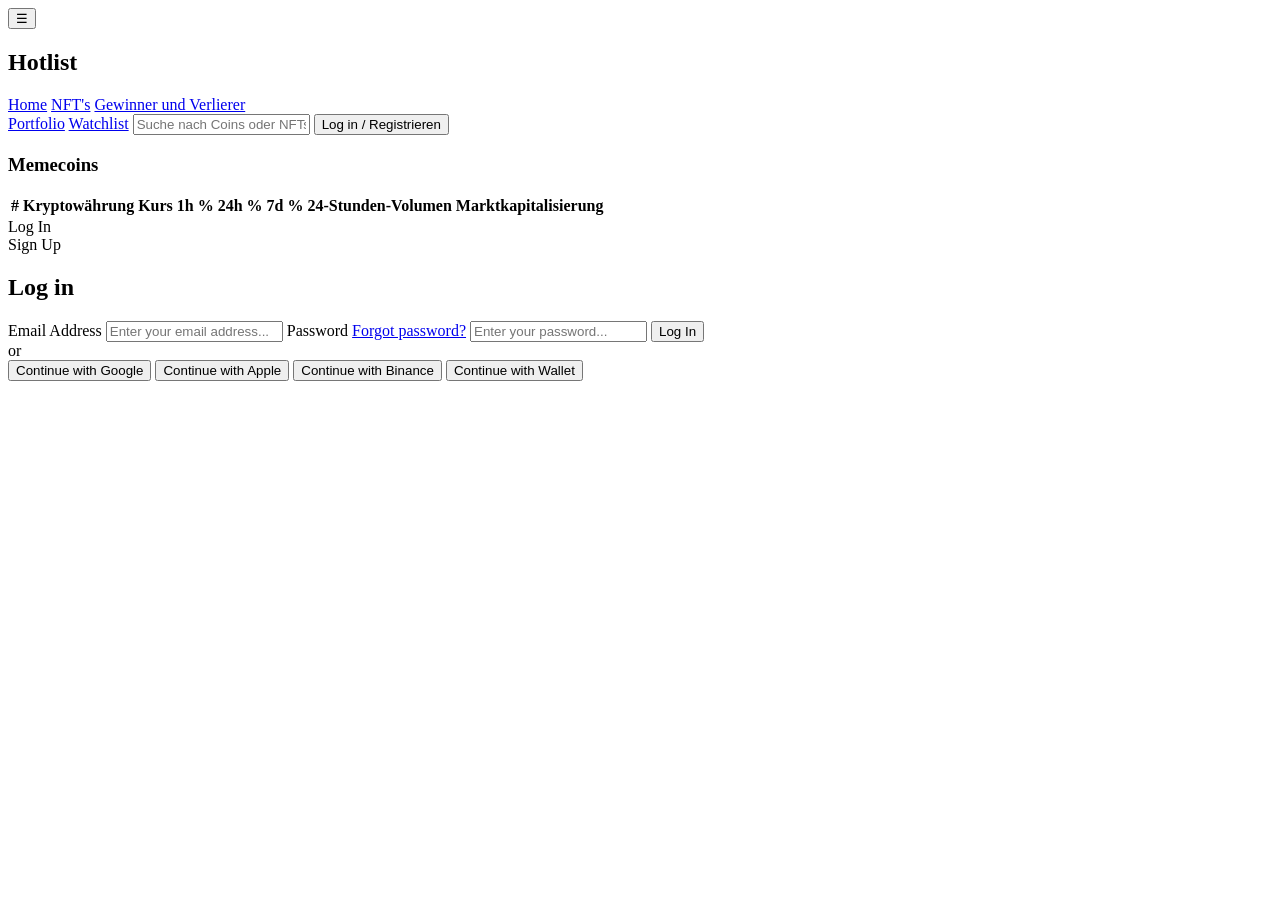
==== index.html @ 2238056e "Update index.html" ====
<!DOCTYPE html>
<html lang="de">
<head>
    <meta charset="UTF-8">
    <meta name="viewport" content="width=device-width, initial-scale=1.0">
    <title>Memecoins Hotlist</title>
    <link rel="stylesheet" href="public/style.css">
</head>
<body>
    <button class="menu-toggle" onclick="toggleMenu()">☰</button>

    <header>
        <div id="hotlist">
            <h2>Hotlist</h2>
            <div id="top-list-wrapper">
                <ul id="top-list">
                </ul>
            </div>
        </div>
    </header>

    <nav>
        <div class="nav-left">
            <a href="...index.html">Home</a>
            <a href="./pages/nft.html">NFT's</a>
            <a href="./pages/gainers-losers.html">Gewinner und Verlierer</a>
        </div>
        <div class="nav-right">
            <a href="./pages/portfolio.html">Portfolio</a>
            <a href="./pages/watchlist.html">Watchlist</a>
            <input type="text" placeholder="Suche nach Coins oder NFTs" id="search-bar">
            <button id="login-button" onclick="showLoginModal()">Log in / Registrieren</button>
        </div>
    </nav>

    <main>
        <section id="top-memecoins">
            <h3>Memecoins</h3>
            <div id="memecoins-container">
                <table id="memecoins-table">
                    <thead>
                        <tr>
                            <th>#</th>
                            <th>Kryptowährung</th>
                            <th>Kurs</th>
                            <th>1h %</th>
                            <th>24h %</th>
                            <th>7d %</th>
                            <th>24-Stunden-Volumen</th>
                            <th>Marktkapitalisierung</th>
                        </tr>
                    </thead>
                    <tbody id="memecoins-list">
                    </tbody>
                </table>
            </div>
        </section>

        <div id="pagination"></div>

        <div id="modal-background" class="modal-background" onclick="closeModal()"></div>
        <div id="login-signup-modal" class="modal">
            <div class="tab-container">
                <div id="tab-login" class="tab active" onclick="showLoginTab()">Log In</div>
                <div id="tab-signup" class="tab" onclick="showSignupTab()">Sign Up</div>
            </div>
            <div id="login-form" class="form-section">
                <h2>Log in</h2>
                <form>
                    <label>Email Address</label>
                    <input type="email" placeholder="Enter your email address..." required>
                    <label>Password</label>
                    <a href="#" class="forgot-password">Forgot password?</a>
                    <input type="password" placeholder="Enter your password..." required>
                    <button type="submit" class="btn-primary">Log In</button>
                </form>
                <div class="or-divider">or</div>
                <button class="btn-social">Continue with Google</button>
                <button class="btn-social">Continue with Apple</button>
                <button class="btn-social">Continue with Binance</button>
                <button class="btn-social">Continue with Wallet</button>
            </div>
            <div id="signup-form" class="form-section" style="display: none;">
                <h2>Sign Up</h2>
                <form>
                    <label>Email Address</label>
                    <input type="email" placeholder="Enter your email address..." required>
                    <label>Password</label>
                    <input type="password" placeholder="Enter your password..." required>
                    <label class="checkbox">
                        <input type="checkbox">
                        Bitte halten Sie mich per E-Mail über die neuesten Krypto-News, Forschungsergebnisse, Belohnungsprogramme, Event-Updates, Coin-Listings und mehr auf dem Laufenden.
                    </label>
                    <button type="submit" class="btn-primary">Create an account</button>
                </form>
                <div class="or-divider">or</div>
                <button class="btn-social">Continue with Google</button>
                <button class="btn-social">Continue with Apple</button>
                <button class="btn-social">Continue with Binance</button>
                <button class="btn-social">Continue with Wallet</button>
                <p>By proceeding, you agree to the Website’s Terms of Use & Privacy Policy.</p>
            </div>
        </div>
    </main>

    <script src="./scripts/main.js"></script>
    <script src="./scripts/hotlist.js"></script>
    <script>
        function toggleMenu() {
            document.querySelector('.nav-right').classList.toggle('active');
        }
        function showLoginTab() {
            document.getElementById('login-form').style.display = 'block';
            document.getElementById('signup-form').style.display = 'none';
            document.getElementById('tab-login').classList.add('active');
            document.getElementById('tab-signup').classList.remove('active');
        }
        function showSignupTab() {
            document.getElementById('signup-form').style.display = 'block';
            document.getElementById('login-form').style.display = 'none';
            document.getElementById('tab-signup').classList.add('active');
            document.getElementById('tab-login').classList.remove('active');
        }
        function showLoginModal() {
            showLoginTab();
            document.getElementById('login-signup-modal').style.display = 'block';
            document.getElementById('modal-background').style.display = 'block';
        }
        function closeModal() {
            document.getElementById('login-signup-modal').style.display = 'none';
            document.getElementById('modal-background').style.display = 'none';
        }
    </script>
</body>
</html>
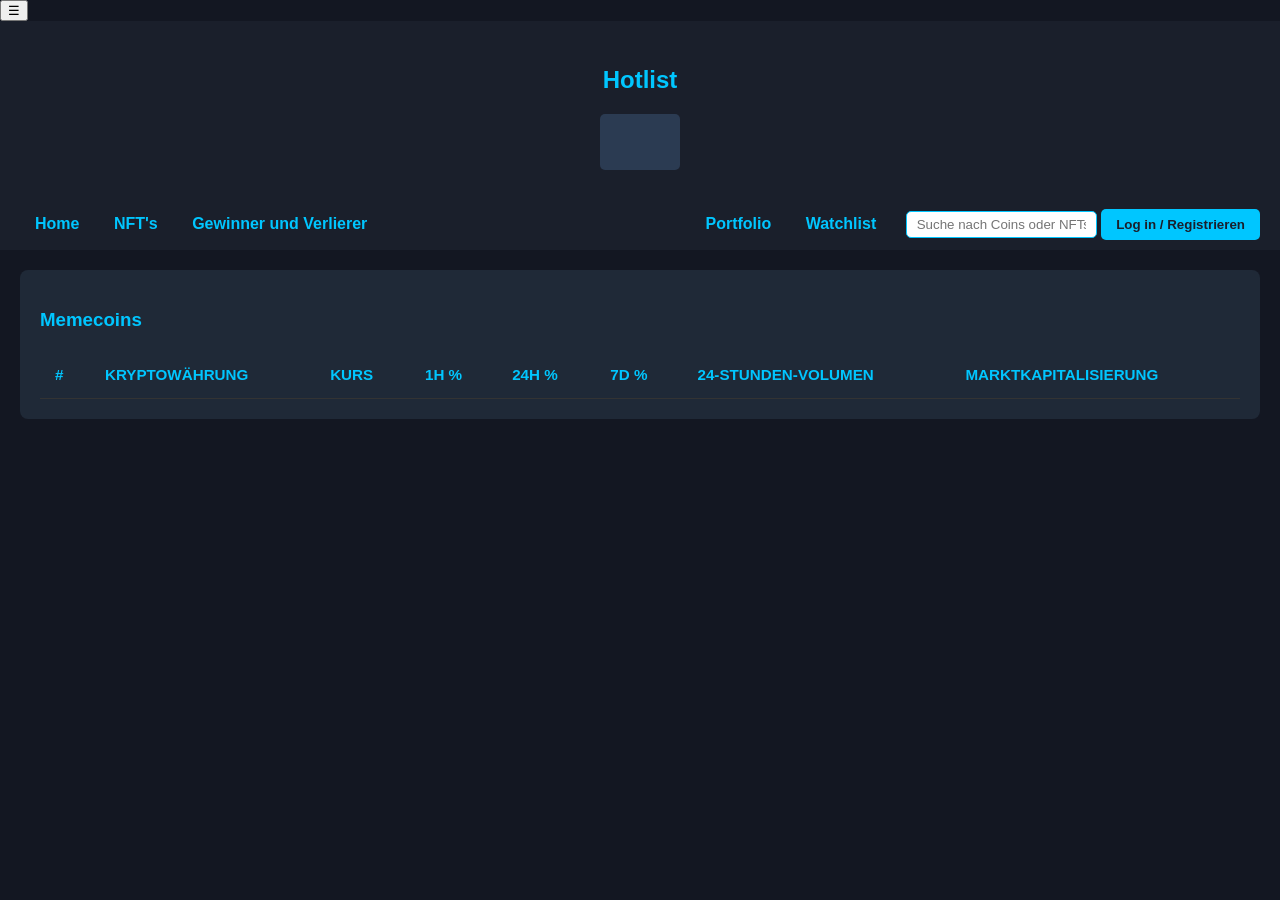
==== commit f71ba86e: "Update index.html" ====
--- a/index.html
+++ b/index.html
@@ -4,7 +4,7 @@
     <meta charset="UTF-8">
     <meta name="viewport" content="width=device-width, initial-scale=1.0">
     <title>Memecoins Hotlist</title>
-    <link rel="stylesheet" href="public/style.css">
+    <link rel="stylesheet" href="public/styles/style.css">
 </head>
 <body>
     <button class="menu-toggle" onclick="toggleMenu()">☰</button>
@@ -22,12 +22,12 @@
     <nav>
         <div class="nav-left">
             <a href="...index.html">Home</a>
-            <a href="./pages/nft.html">NFT's</a>
-            <a href="./pages/gainers-losers.html">Gewinner und Verlierer</a>
+            <a href="public/pages/nft.html">NFT's</a>
+            <a href="public/pages/gainers-losers.html">Gewinner und Verlierer</a>
         </div>
         <div class="nav-right">
-            <a href="./pages/portfolio.html">Portfolio</a>
-            <a href="./pages/watchlist.html">Watchlist</a>
+            <a href="public/pages/portfolio.html">Portfolio</a>
+            <a href="public/pages/watchlist.html">Watchlist</a>
             <input type="text" placeholder="Suche nach Coins oder NFTs" id="search-bar">
             <button id="login-button" onclick="showLoginModal()">Log in / Registrieren</button>
         </div>
@@ -103,8 +103,8 @@
         </div>
     </main>
 
-    <script src="./scripts/main.js"></script>
-    <script src="./scripts/hotlist.js"></script>
+    <script src="public/scripts/main.js"></script>
+    <script src="public/scripts/hotlist.js"></script>
     <script>
         function toggleMenu() {
             document.querySelector('.nav-right').classList.toggle('active');
--- a/public/styles/style.css
+++ b/public/styles/style.css
@@ -0,0 +1,342 @@
+/* Grundlayout */
+body {
+    font-family: Arial, sans-serif;
+    margin: 0;
+    padding: 0;
+    background-color: #131722;
+    color: #ffffff;
+}
+
+/* Header und Hotlist */
+header, #hotlist {
+    background-color: #1a1f2b;
+    color: #ffffff;
+    text-align: center;
+    padding: 15px;
+}
+
+#hotlist {
+    padding: 10px 0;
+}
+
+#top-list-wrapper {
+    display: inline-block;
+    background-color: #2b3b52;
+    padding: 10px 20px;
+    border-radius: 5px;
+    overflow: hidden;
+    white-space: nowrap;
+}
+
+#top-list {
+    display: inline-flex;
+    gap: 20px;
+    animation: scroll 60s linear infinite; /* Anpassung der Geschwindigkeit */
+}
+
+.coin-item {
+    display: flex;
+    align-items: center;
+    background-color: #2b3b52;
+    color: #ffffff;
+    padding: 5px 10px;
+    border-radius: 4px;
+}
+
+.coin-gain { color: #00ff00; margin-left: 5px; }
+.coin-loss { color: #ff0000; margin-left: 5px; }
+
+/* Laufband-Animation */
+@keyframes scroll {
+    0% { transform: translateX(100%); }
+    100% { transform: translateX(-100%); }
+}
+
+#top-list {
+    display: inline-flex;
+    gap: 20px;
+    animation: scroll 30s linear infinite; /* Dauer der Animation */
+}
+
+
+/* Navigationsleiste */
+nav {
+    display: flex;
+    justify-content: space-between;
+    align-items: center;
+    background-color: #1a1f2b;
+    padding: 10px 20px;
+}
+
+.nav-left a, .nav-right a, nav a {
+    color: #00c6ff;
+    margin: 0 15px;
+    text-decoration: none;
+    font-weight: bold;
+}
+
+.nav-left a:hover, .nav-right a:hover, nav a:hover { color: #ffffff; }
+
+#login-button, .cta-button, .buy-button {
+    background-color: #00c6ff;
+    color: #1a1f2b;
+    padding: 8px 15px;
+    border: none;
+    border-radius: 5px;
+    font-weight: bold;
+    cursor: pointer;
+    transition: background 0.3s;
+}
+
+#login-button:hover, .cta-button:hover, .buy-button:hover { background-color: #00a4d6; }
+
+#search-bar {
+    padding: 5px 10px;
+    border-radius: 5px;
+    border: 1px solid #00c6ff;
+    margin-left: 10px;
+}
+
+/* Mobile-Anpassungen */
+@media (max-width: 768px) {
+    nav { flex-direction: column; align-items: flex-start; }
+    .nav-right { display: flex; flex-direction: column; }
+    #search-bar { margin: 10px 0; }
+}
+
+/* Hauptinhalt der Homepage */
+main {
+    padding: 20px;
+    color: #ffffff;
+}
+
+#intro, #top-memecoins, #nft-preview, #trending-news {
+    margin-bottom: 30px;
+    padding: 20px;
+    background-color: #1f2937;
+    border-radius: 8px;
+}
+
+h2, h3 { color: #00c6ff; }
+
+/* Paginierung */
+#pagination-controls {
+    display: flex;
+    justify-content: center;
+    align-items: center;
+    margin-top: 20px;
+}
+
+#pagination-controls button {
+    background-color: #00c6ff;
+    color: #1a1f2b;
+    padding: 8px 15px;
+    margin: 0 10px;
+    border: none;
+    border-radius: 5px;
+    font-weight: bold;
+    cursor: pointer;
+    transition: background 0.3s;
+}
+
+#pagination-controls button:disabled { background-color: #888; cursor: not-allowed; }
+#pagination-controls span { color: #ffffff; font-weight: bold; }
+
+/* Tabelle für Memecoins */
+#memecoins-table, .styled-table {
+    width: 100%;
+    border-collapse: collapse;
+    color: #ffffff;
+    margin-top: 20px;
+}
+
+#memecoins-table th, #memecoins-table td, .styled-table th, .styled-table td {
+    padding: 15px;
+    border-bottom: 1px solid #333;
+    text-align: left;
+    font-size: 0.95em;
+}
+
+#memecoins-table th, .styled-table th {
+    background-color: #1f2937;
+    color: #00c6ff;
+    font-weight: bold;
+    text-transform: uppercase;
+}
+
+#memecoins-table tr, .styled-table tr { transition: background-color 0.2s; }
+#memecoins-table tr:hover, .styled-table tr:hover { background-color: #2b3b52; }
+
+.coin-symbol { font-size: 0.85em; color: #888; display: block; }
+.chart-icon { width: 24px; height: 24px; vertical-align: middle; margin-left: 10px; }
+
+.styled-table .coin-gain, .styled-table .coin-loss {
+    font-weight: bold;
+}
+.styled-table .coin-gain { color: #00ff00; }
+.styled-table .coin-loss { color: #ff0000; }
+
+/* Favoriten-Stern für die Watchlist */
+.favorite-star {
+    font-size: 1.2em;
+    color: #ccc;
+    cursor: pointer;
+    margin-left: 5px;
+}
+.favorite-star:hover {
+    color: gold;
+}
+.favorite-star.active {
+    color: gold;
+}
+/* NFT-Galerie */
+#nft-gallery, .nft-card {
+    padding: 20px;
+    background-color: #1f2937;
+    border-radius: 8px;
+}
+
+.nft-card {
+    text-align: center;
+    color: #ffffff;
+    transition: transform 0.2s;
+}
+
+.nft-card:hover { transform: scale(1.05); }
+.nft-card img {
+    max-width: 100%;
+    border-radius: 8px;
+    margin-bottom: 10px;
+}
+
+.nft-card h4 { font-size: 1.1em; margin: 10px 0 5px; }
+.nft-card p { font-size: 0.9em; color: #b0bec5; }
+
+/* Modal Styling */
+.modal-background, .modal {
+    display: none;
+    position: fixed;
+    top: 50%;
+    left: 50%;
+    transform: translate(-50%, -50%);
+    background: #1f2937;
+    color: white;
+    padding: 30px 30px;
+    border-radius: 12px;
+    width: 100%;
+    max-width: 450px;
+    z-index: 2;
+    text-align: center;
+    box-shadow: 0 4px 12px rgba(0, 0, 0, 0.5);
+}
+
+.modal-background { top: 0; left: 0; right: 0; bottom: 0; background: rgba(0, 0, 0, 0.7); z-index: 1; }
+
+/* Formularfeld und Button */
+.modal input[type="email"], .modal input[type="password"], .modal input[type="text"] {
+    width: calc(100% - 20px);
+    padding: 12px 10px;
+    margin: 10px 0;
+    border: 1px solid #2b3b52;
+    border-radius: 6px;
+    background: #2b3b52;
+    color: white;
+    font-size: 0.9em;
+}
+
+/* Tab Container */
+.modal .tab-container {
+    display: flex;
+    justify-content: space-around;
+    margin-bottom: 20px;
+    border-bottom: 1px solid #2b3b52;
+}
+
+.modal .tab {
+    flex: 1;
+    padding: 10px 0;
+    cursor: pointer;
+    font-weight: bold;
+    color: #b0bec5;
+    text-align: center;
+    transition: color 0.3s, border-color 0.3s;
+}
+
+.modal .tab.active { color: white; border-bottom: 2px solid #00c6ff; }
+
+/* Social Button Styling */
+.modal .btn-social {
+    display: block;
+    width: 100%;
+    max-width: 80%;
+    margin: 10px auto;
+    background: #2b3b52;
+    color: #ffffff;
+    padding: 12px;
+    border: 1px solid #4a4a4a;
+    border-radius: 6px;
+    cursor: pointer;
+    transition: background 0.3s;
+    text-align: center;
+    font-weight: bold;
+}
+
+.modal .btn-social:hover { background: #3e4a6e; }
+
+/* Divider Styling */
+.modal .or-divider {
+    display: flex;
+    align-items: center;
+    text-align: center;
+    margin: 20px 0;
+    color: #b0bec5;
+}
+
+.modal .or-divider:before, .modal .or-divider:after {
+    content: "";
+    flex: 1;
+    border-bottom: 1px solid #4a4a4a;
+}
+
+.modal .or-divider:before { margin-right: 0.5em; }
+.modal .or-divider:after { margin-left: 0.5em; }
+
+.modal p { font-size: 0.85em; color: #b0bec5; margin-top: 20px; line-height: 1.5; }
+
+/* Checkbox Styling */
+.modal .checkbox {
+    display: flex;
+    align-items: flex-start;
+    font-size: 0.9em;
+    color: #b0bec5;
+    margin-top: 15px;
+    text-align: left;
+}
+
+.modal .checkbox input { margin-right: 10px; transform: scale(1.2); }
+
+/* Chart- und Handelsbereich */
+#chart-section, #trade-section {
+    margin: 20px 0;
+    padding: 20px;
+    background-color: #1f2937;
+    border-radius: 8px;
+}
+
+#tradingview-chart { height: 100%; }
+
+#trade-table {
+    width: 100%;
+    border-collapse: collapse;
+    color: #ffffff;
+    margin-top: 20px;
+}
+
+#trade-table th, #trade-table td {
+    padding: 10px;
+    border-bottom: 1px solid #333;
+    text-align: left;
+}
+
+.trade-buy { color: #00c6ff; font-weight: bold; } /* Blau für Käufe */
+.trade-sell { color: #ff4d4d; font-weight: bold; } /* Rot für Verkäufe */
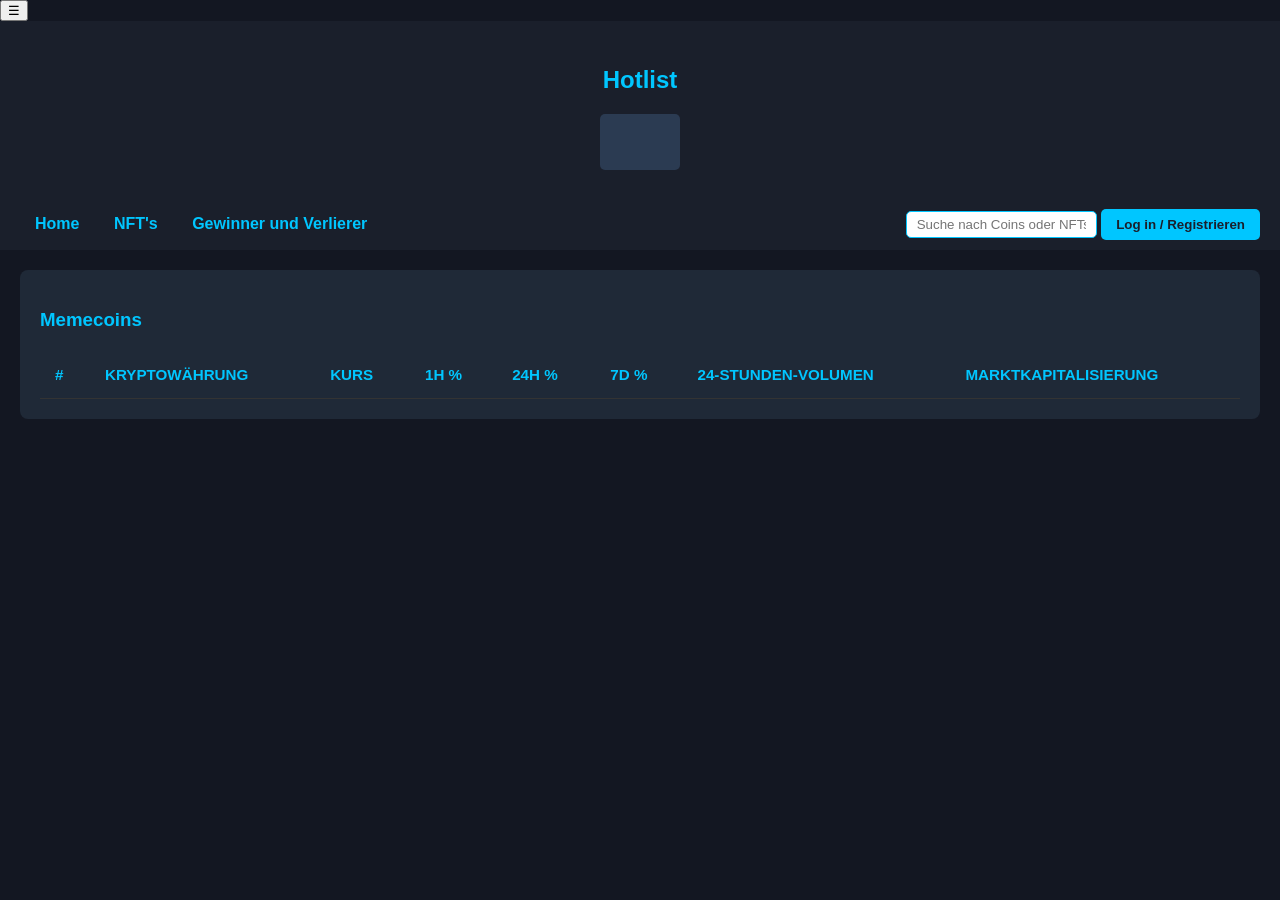
==== commit 05fac361: "Update index.html" ====
--- a/index.html
+++ b/index.html
@@ -5,6 +5,11 @@
     <meta name="viewport" content="width=device-width, initial-scale=1.0">
     <title>Memecoins Hotlist</title>
     <link rel="stylesheet" href="public/styles/style.css">
+    <style>
+        /* Zusätzliche einfache Styling-Optionen */
+        #portfolio, #watchlist { display: none; }
+        .hidden { display: none; }
+    </style>
 </head>
 <body>
     <button class="menu-toggle" onclick="toggleMenu()">☰</button>
@@ -21,15 +26,16 @@
 
     <nav>
         <div class="nav-left">
-            <a href="...index.html">Home</a>
+            <a href="index.html">Home</a>
             <a href="public/pages/nft.html">NFT's</a>
             <a href="public/pages/gainers-losers.html">Gewinner und Verlierer</a>
         </div>
         <div class="nav-right">
-            <a href="public/pages/portfolio.html">Portfolio</a>
-            <a href="public/pages/watchlist.html">Watchlist</a>
+            <a href="public/pages/portfolio.html" id="portfolio">Portfolio</a>
+            <a href="public/pages/watchlist.html" id="watchlist">Watchlist</a>
             <input type="text" placeholder="Suche nach Coins oder NFTs" id="search-bar">
             <button id="login-button" onclick="showLoginModal()">Log in / Registrieren</button>
+            <button id="logout-button" class="hidden" onclick="logout()">Abmelden</button>
         </div>
     </nav>
 
@@ -66,39 +72,23 @@
             </div>
             <div id="login-form" class="form-section">
                 <h2>Log in</h2>
-                <form>
-                    <label>Email Address</label>
-                    <input type="email" placeholder="Enter your email address..." required>
-                    <label>Password</label>
-                    <a href="#" class="forgot-password">Forgot password?</a>
-                    <input type="password" placeholder="Enter your password..." required>
+                <form onsubmit="login(); return false;">
+                    <label>Nutzername</label>
+                    <input type="text" id="login-username" placeholder="Nutzername" required>
+                    <label>Passwort</label>
+                    <input type="password" id="login-password" placeholder="Passwort" required>
                     <button type="submit" class="btn-primary">Log In</button>
                 </form>
-                <div class="or-divider">or</div>
-                <button class="btn-social">Continue with Google</button>
-                <button class="btn-social">Continue with Apple</button>
-                <button class="btn-social">Continue with Binance</button>
-                <button class="btn-social">Continue with Wallet</button>
             </div>
             <div id="signup-form" class="form-section" style="display: none;">
                 <h2>Sign Up</h2>
-                <form>
-                    <label>Email Address</label>
-                    <input type="email" placeholder="Enter your email address..." required>
-                    <label>Password</label>
-                    <input type="password" placeholder="Enter your password..." required>
-                    <label class="checkbox">
-                        <input type="checkbox">
-                        Bitte halten Sie mich per E-Mail über die neuesten Krypto-News, Forschungsergebnisse, Belohnungsprogramme, Event-Updates, Coin-Listings und mehr auf dem Laufenden.
-                    </label>
-                    <button type="submit" class="btn-primary">Create an account</button>
+                <form onsubmit="register(); return false;">
+                    <label>Nutzername</label>
+                    <input type="text" id="username" placeholder="Nutzername" required>
+                    <label>Passwort</label>
+                    <input type="password" id="password" placeholder="Passwort" required>
+                    <button type="submit" class="btn-primary">Registrieren</button>
                 </form>
-                <div class="or-divider">or</div>
-                <button class="btn-social">Continue with Google</button>
-                <button class="btn-social">Continue with Apple</button>
-                <button class="btn-social">Continue with Binance</button>
-                <button class="btn-social">Continue with Wallet</button>
-                <p>By proceeding, you agree to the Website’s Terms of Use & Privacy Policy.</p>
             </div>
         </div>
     </main>
@@ -106,26 +96,89 @@
     <script src="public/scripts/main.js"></script>
     <script src="public/scripts/hotlist.js"></script>
     <script>
+        document.addEventListener("DOMContentLoaded", function() {
+            const isAuthenticated = localStorage.getItem("isAuthenticated") === "true";
+            updateUI(isAuthenticated);
+        });
+
+        function register() {
+            const username = document.getElementById("username").value;
+            const password = document.getElementById("password").value;
+
+            if (!validatePassword(password)) {
+                alert("Das Passwort muss mindestens einen Großbuchstaben und zwei Zahlen enthalten.");
+                return;
+            }
+
+            if (localStorage.getItem(username)) {
+                alert("Dieser Nutzername ist bereits vergeben.");
+                return;
+            }
+
+            localStorage.setItem(username, password);
+            alert("Registrierung erfolgreich!");
+            showLoginTab();
+        }
+
+        function validatePassword(password) {
+            const hasUpperCase = /[A-Z]/.test(password);
+            const hasTwoNumbers = /[0-9].*[0-9]/.test(password);
+            return hasUpperCase && hasTwoNumbers;
+        }
+
+        function login() {
+            const username = document.getElementById("login-username").value;
+            const password = document.getElementById("login-password").value;
+
+            const storedPassword = localStorage.getItem(username);
+            if (storedPassword && storedPassword === password) {
+                localStorage.setItem("isAuthenticated", "true");
+                alert("Anmeldung erfolgreich!");
+                updateUI(true);
+                closeModal();
+            } else {
+                alert("Falscher Benutzername oder Passwort.");
+            }
+        }
+
+        function logout() {
+            localStorage.removeItem("isAuthenticated");
+            updateUI(false);
+        }
+
+        function updateUI(isAuthenticated) {
+            document.getElementById("login-button").classList.toggle("hidden", isAuthenticated);
+            document.getElementById("logout-button").classList.toggle("hidden", !isAuthenticated);
+            document.getElementById("portfolio").classList.toggle("hidden", !isAuthenticated);
+            document.getElementById("watchlist").classList.toggle("hidden", !isAuthenticated);
+            document.getElementById("login-form").reset();
+            document.getElementById("signup-form").reset();
+        }
+
         function toggleMenu() {
             document.querySelector('.nav-right').classList.toggle('active');
         }
+
         function showLoginTab() {
             document.getElementById('login-form').style.display = 'block';
             document.getElementById('signup-form').style.display = 'none';
             document.getElementById('tab-login').classList.add('active');
             document.getElementById('tab-signup').classList.remove('active');
         }
+
         function showSignupTab() {
             document.getElementById('signup-form').style.display = 'block';
             document.getElementById('login-form').style.display = 'none';
             document.getElementById('tab-signup').classList.add('active');
             document.getElementById('tab-login').classList.remove('active');
         }
+
         function showLoginModal() {
             showLoginTab();
             document.getElementById('login-signup-modal').style.display = 'block';
             document.getElementById('modal-background').style.display = 'block';
         }
+
         function closeModal() {
             document.getElementById('login-signup-modal').style.display = 'none';
             document.getElementById('modal-background').style.display = 'none';
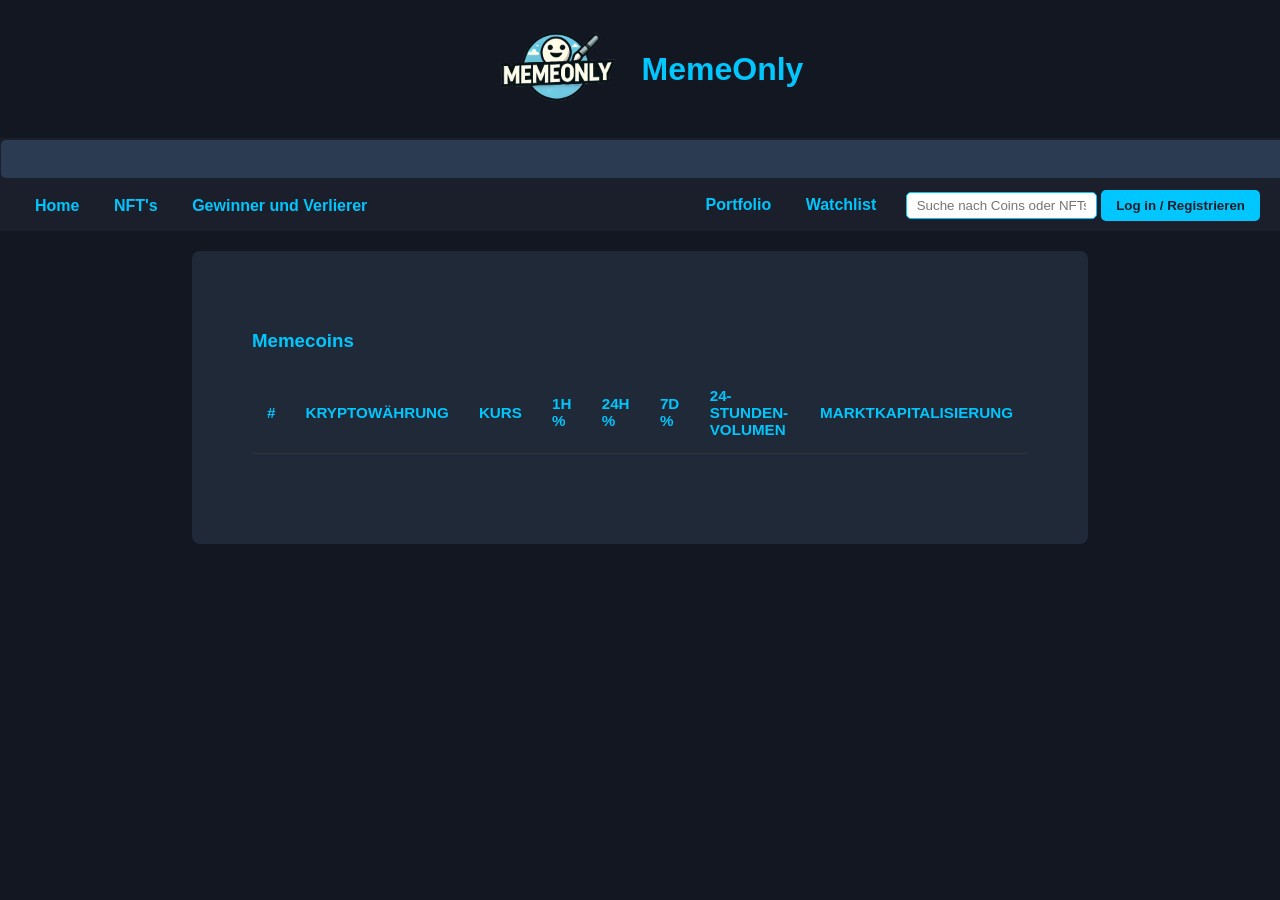
==== commit bff50fc9: "Add files via upload" ====
--- a/index.html
+++ b/index.html
@@ -4,19 +4,50 @@
     <meta charset="UTF-8">
     <meta name="viewport" content="width=device-width, initial-scale=1.0">
     <title>Memecoins Hotlist</title>
-    <link rel="stylesheet" href="public/styles/style.css">
+    <link rel="stylesheet" href="styles/style.css">
     <style>
-        /* Zusätzliche einfache Styling-Optionen */
-        #portfolio, #watchlist { display: none; }
         .hidden { display: none; }
+        .header-layout {
+            display: flex;
+            max-width: 100%;
+            margin: 0 auto;
+            padding-top: 20px;
+            align-items: center;
+            justify-content: center;
+        }
+        .left-gap, .right-gap { width: 15%; }
+        .logo-container {
+            width: 70%;
+            display: flex;
+            align-items: center;
+            justify-content: center;
+            text-align: center;
+            gap: 15px;
+        }
+        #logo { width: 150px; height: auto; }
+        #site-name { font-size: 2em; font-weight: bold; color: #00c6ff; }
+        .table-layout {
+            display: flex;
+            max-width: 100%;
+            margin: 0 auto;
+            padding-top: 20px;
+        }
+        .main-table-container { width: 70%; }
     </style>
 </head>
 <body>
-    <button class="menu-toggle" onclick="toggleMenu()">☰</button>
+
+    <div class="header-layout">
+        <div class="left-gap"></div>
+        <div class="logo-container">
+            <img id="logo" src="assets/images/logo.png" alt="MemeOnly Logo"> 
+            <div id="site-name">MemeOnly</div>
+        </div>
+        <div class="right-gap"></div>
+    </div>
 
     <header>
         <div id="hotlist">
-            <h2>Hotlist</h2>
             <div id="top-list-wrapper">
                 <ul id="top-list">
                 </ul>
@@ -27,162 +58,190 @@
     <nav>
         <div class="nav-left">
             <a href="index.html">Home</a>
-            <a href="public/pages/nft.html">NFT's</a>
-            <a href="public/pages/gainers-losers.html">Gewinner und Verlierer</a>
+            <a href="pages/nft.html">NFT's</a>
+            <a href="pages/gainers-losers.html">Gewinner und Verlierer</a>
         </div>
         <div class="nav-right">
-            <a href="public/pages/portfolio.html" id="portfolio">Portfolio</a>
-            <a href="public/pages/watchlist.html" id="watchlist">Watchlist</a>
+            <a href="pages/portfolio.html" onclick="accessRestrictedPage('portfolio')">Portfolio</a>
+            <a href="#" onclick="accessRestrictedPage('watchlist')">Watchlist</a>
             <input type="text" placeholder="Suche nach Coins oder NFTs" id="search-bar">
             <button id="login-button" onclick="showLoginModal()">Log in / Registrieren</button>
             <button id="logout-button" class="hidden" onclick="logout()">Abmelden</button>
         </div>
     </nav>
 
-    <main>
-        <section id="top-memecoins">
-            <h3>Memecoins</h3>
-            <div id="memecoins-container">
-                <table id="memecoins-table">
-                    <thead>
-                        <tr>
-                            <th>#</th>
-                            <th>Kryptowährung</th>
-                            <th>Kurs</th>
-                            <th>1h %</th>
-                            <th>24h %</th>
-                            <th>7d %</th>
-                            <th>24-Stunden-Volumen</th>
-                            <th>Marktkapitalisierung</th>
-                        </tr>
-                    </thead>
-                    <tbody id="memecoins-list">
-                    </tbody>
-                </table>
-            </div>
-        </section>
-
-        <div id="pagination"></div>
-
-        <div id="modal-background" class="modal-background" onclick="closeModal()"></div>
-        <div id="login-signup-modal" class="modal">
-            <div class="tab-container">
-                <div id="tab-login" class="tab active" onclick="showLoginTab()">Log In</div>
-                <div id="tab-signup" class="tab" onclick="showSignupTab()">Sign Up</div>
-            </div>
-            <div id="login-form" class="form-section">
-                <h2>Log in</h2>
-                <form onsubmit="login(); return false;">
-                    <label>Nutzername</label>
-                    <input type="text" id="login-username" placeholder="Nutzername" required>
-                    <label>Passwort</label>
-                    <input type="password" id="login-password" placeholder="Passwort" required>
-                    <button type="submit" class="btn-primary">Log In</button>
-                </form>
-            </div>
-            <div id="signup-form" class="form-section" style="display: none;">
-                <h2>Sign Up</h2>
-                <form onsubmit="register(); return false;">
-                    <label>Nutzername</label>
-                    <input type="text" id="username" placeholder="Nutzername" required>
-                    <label>Passwort</label>
-                    <input type="password" id="password" placeholder="Passwort" required>
-                    <button type="submit" class="btn-primary">Registrieren</button>
-                </form>
-            </div>
-        </div>
-    </main>
-
-    <script src="public/scripts/main.js"></script>
-    <script src="public/scripts/hotlist.js"></script>
+    <div class="table-layout">
+        <div class="left-gap"></div>
+        <div class="main-table-container">
+            <main>
+                <section id="top-memecoins">
+                    <h3>Memecoins</h3>
+                    <div id="memecoins-container">
+                        <table id="memecoins-table">
+                            <thead>
+                                <tr>
+                                    <th onclick="sortTable(0)">#</th>
+                                    <th onclick="sortTable(1)">Kryptowährung</th>
+                                    <th onclick="sortTable(2)">Kurs</th>
+                                    <th onclick="sortTable(3)">1h %</th>
+                                    <th onclick="sortTable(4)">24h %</th>
+                                    <th onclick="sortTable(5)">7d %</th>
+                                    <th onclick="sortTable(6)">24-Stunden-Volumen</th>
+                                    <th onclick="sortTable(7)">Marktkapitalisierung</th>
+                                </tr>
+                            </thead>
+                            <tbody id="memecoins-list">
+                                <!-- Dynamische Inhalte der Tabelle -->
+                            </tbody>
+                        </table>
+                    </div>
+                </section>
+                <div id="pagination"></div>
+
+                <!-- Login/Signup Modal -->
+                <div id="modal-background" class="modal-background" onclick="closeModal()"></div>
+                <div id="login-signup-modal" class="modal">
+                    <div class="tab-container">
+                        <div id="tab-login" class="tab active" onclick="showLoginTab()">Log In</div>
+                        <div id="tab-signup" class="tab" onclick="showSignupTab()">Sign Up</div>
+                    </div>
+                    <div id="login-form" class="form-section">
+                        <h2>Log in</h2>
+                        <form onsubmit="login(); return false;">
+                            <label>Nutzername</label>
+                            <input type="text" id="login-username" placeholder="Nutzername" required>
+                            <label>Passwort</label>
+                            <input type="password" id="login-password" placeholder="Passwort" required>
+                            <button type="submit" class="btn-primary">Log In</button>
+                        </form>
+                    </div>
+                    <div id="signup-form" class="form-section" style="display: none;">
+                        <h2>Sign Up</h2>
+                        <form onsubmit="register(); return false;">
+                            <label>Nutzername</label>
+                            <input type="text" id="username" placeholder="Nutzername" required>
+                            <label>Passwort</label>
+                            <input type="password" id="password" placeholder="Passwort" required>
+                            <p style="font-size: 0.9em; color: red;">Hinweis: Wenn Sie Ihr Passwort vergessen, gibt es keine Möglichkeit, es wiederherzustellen.</p>
+                            <button type="submit" class="btn-primary">Registrieren</button>
+                        </form>
+                    </div>
+                </div>
+            </main>
+        </div>
+        <div class="right-gap"></div>
+    </div>
+
+    <!-- Suchfunktion für die Coins -->
     <script>
         document.addEventListener("DOMContentLoaded", function() {
-            const isAuthenticated = localStorage.getItem("isAuthenticated") === "true";
-            updateUI(isAuthenticated);
+            const searchBar = document.getElementById("search-bar");
+
+            searchBar.addEventListener("keyup", async function(event) {
+                const query = searchBar.value.trim().toLowerCase();
+                if (query.length > 2) {
+                    const searchResults = await searchCoins(query);
+                    displaySearchResults(searchResults);
+                } else {
+                    clearSearchResults();
+                }
+            });
+
+            async function searchCoins(query) {
+                const response = await fetch("https://api.coingecko.com/api/v3/coins/list");
+                const coins = await response.json();
+                return coins.filter(coin => coin.name.toLowerCase().includes(query) || coin.symbol.toLowerCase().includes(query));
+            }
+
+            function displaySearchResults(results) {
+                clearSearchResults();
+                const resultsContainer = document.createElement("div");
+                resultsContainer.id = "search-results";
+                resultsContainer.style.position = "absolute";
+                resultsContainer.style.backgroundColor = "#ffffff";
+                resultsContainer.style.color = "#000";
+                resultsContainer.style.border = "1px solid #ccc";
+                resultsContainer.style.width = "200px";
+                resultsContainer.style.zIndex = "1000";
+                resultsContainer.style.maxHeight = "200px";
+                resultsContainer.style.overflowY = "auto";
+
+                results.forEach(coin => {
+                    const resultItem = document.createElement("div");
+                    resultItem.textContent = `${coin.name} (${coin.symbol.toUpperCase()})`;
+                    resultItem.style.padding = "5px";
+                    resultItem.style.cursor = "pointer";
+
+                    resultItem.addEventListener("click", function() {
+                        window.location.href = `coin-detail.html?coinId=${coin.id}`;
+                    });
+
+                    resultsContainer.appendChild(resultItem);
+                });
+
+                searchBar.parentElement.appendChild(resultsContainer);
+            }
+
+            function clearSearchResults() {
+                const existingResults = document.getElementById("search-results");
+                if (existingResults) {
+                    existingResults.remove();
+                }
+            }
+
+            document.addEventListener("click", function(event) {
+                if (!searchBar.contains(event.target)) {
+                    clearSearchResults();
+                }
+            });
         });
 
-        function register() {
-            const username = document.getElementById("username").value;
-            const password = document.getElementById("password").value;
-
-            if (!validatePassword(password)) {
-                alert("Das Passwort muss mindestens einen Großbuchstaben und zwei Zahlen enthalten.");
+        let sortDirection = {}; 
+        let originalRows = []; 
+
+        document.addEventListener("DOMContentLoaded", function() {
+            const tableBody = document.getElementById("memecoins-list");
+            originalRows = Array.from(tableBody.rows);
+        });
+
+        function sortTable(columnIndex) {
+            const tableBody = document.getElementById("memecoins-list");
+            const rows = Array.from(tableBody.rows);
+
+            if (!sortDirection[columnIndex]) {
+                sortDirection[columnIndex] = "asc";
+            } else if (sortDirection[columnIndex] === "asc") {
+                sortDirection[columnIndex] = "desc";
+            } else {
+                resetTable();
+                sortDirection[columnIndex] = null;
                 return;
             }
 
-            if (localStorage.getItem(username)) {
-                alert("Dieser Nutzername ist bereits vergeben.");
-                return;
-            }
-
-            localStorage.setItem(username, password);
-            alert("Registrierung erfolgreich!");
-            showLoginTab();
-        }
-
-        function validatePassword(password) {
-            const hasUpperCase = /[A-Z]/.test(password);
-            const hasTwoNumbers = /[0-9].*[0-9]/.test(password);
-            return hasUpperCase && hasTwoNumbers;
-        }
-
-        function login() {
-            const username = document.getElementById("login-username").value;
-            const password = document.getElementById("login-password").value;
-
-            const storedPassword = localStorage.getItem(username);
-            if (storedPassword && storedPassword === password) {
-                localStorage.setItem("isAuthenticated", "true");
-                alert("Anmeldung erfolgreich!");
-                updateUI(true);
-                closeModal();
-            } else {
-                alert("Falscher Benutzername oder Passwort.");
-            }
-        }
-
-        function logout() {
-            localStorage.removeItem("isAuthenticated");
-            updateUI(false);
-        }
-
-        function updateUI(isAuthenticated) {
-            document.getElementById("login-button").classList.toggle("hidden", isAuthenticated);
-            document.getElementById("logout-button").classList.toggle("hidden", !isAuthenticated);
-            document.getElementById("portfolio").classList.toggle("hidden", !isAuthenticated);
-            document.getElementById("watchlist").classList.toggle("hidden", !isAuthenticated);
-            document.getElementById("login-form").reset();
-            document.getElementById("signup-form").reset();
-        }
-
-        function toggleMenu() {
-            document.querySelector('.nav-right').classList.toggle('active');
-        }
-
-        function showLoginTab() {
-            document.getElementById('login-form').style.display = 'block';
-            document.getElementById('signup-form').style.display = 'none';
-            document.getElementById('tab-login').classList.add('active');
-            document.getElementById('tab-signup').classList.remove('active');
-        }
-
-        function showSignupTab() {
-            document.getElementById('signup-form').style.display = 'block';
-            document.getElementById('login-form').style.display = 'none';
-            document.getElementById('tab-signup').classList.add('active');
-            document.getElementById('tab-login').classList.remove('active');
-        }
-
-        function showLoginModal() {
-            showLoginTab();
-            document.getElementById('login-signup-modal').style.display = 'block';
-            document.getElementById('modal-background').style.display = 'block';
-        }
-
-        function closeModal() {
-            document.getElementById('login-signup-modal').style.display = 'none';
-            document.getElementById('modal-background').style.display = 'none';
+            rows.sort((rowA, rowB) => {
+                const cellA = rowA.cells[columnIndex].innerText.trim();
+                const cellB = rowB.cells[columnIndex].innerText.trim();
+                const a = isNaN(cellA) ? cellA : parseFloat(cellA.replace(/[^0-9.-]+/g, ""));
+                const b = isNaN(cellB) ? cellB : parseFloat(cellB.replace(/[^0-9.-]+/g, ""));
+
+                if (sortDirection[columnIndex] === "asc") {
+                    return a > b ? 1 : -1;
+                } else {
+                    return a < b ? 1 : -1;
+                }
+            });
+
+            tableBody.innerHTML = "";
+            rows.forEach(row => tableBody.appendChild(row));
+        }
+
+        function resetTable() {
+            const tableBody = document.getElementById("memecoins-list");
+            tableBody.innerHTML = "";
+            originalRows.forEach(row => tableBody.appendChild(row));
         }
     </script>
+    <script src="scripts/main.js"></script>
+    <script src="scripts/hotlist.js"></script>
 </body>
 </html>
--- a/styles/style.css
+++ b/styles/style.css
@@ -0,0 +1,497 @@
+/* Grundlayout */
+body {
+    font-family: Arial, sans-serif;
+    margin: 0;
+    padding: 0;
+    background-color: #131722;
+    color: #ffffff;
+    display: flex;
+    flex-direction: column;
+}
+
+/* Header und Hotlist */
+header, #hotlist {
+    background-color: #1a1f2b;
+    color: #ffffff;
+    text-align: center;
+    padding: 1px;
+}
+
+#hotlist {
+    padding: 1px 0;
+}
+
+#top-list-wrapper {
+    width: 100%; /* Macht das Laufband bündig mit der Seite */
+    background-color: #2b3b52;
+    padding: 1px 3px;
+    border-radius: 5px;
+    overflow: hidden;
+    white-space: nowrap;
+}
+
+#top-list {
+    display: inline-flex;
+    gap: 20px;
+    animation: scroll 30s linear infinite;
+}
+
+/* Laufband-Animation */
+@keyframes scroll {
+    0% { transform: translateX(100%); }
+    100% { transform: translateX(-100%); }
+}
+
+.coin-item {
+    display: flex;
+    align-items: center;
+    background-color: #2b3b52;
+    color: #ffffff;
+    padding: 2px 8px;
+    border-radius: 4px;
+    line-height: 1;
+}
+
+.coin-gain { color: #00ff00; margin-left: 5px; }
+.coin-loss { color: #ff0000; margin-left: 5px; }
+
+/* Logo und Name zentriert im Header */
+.header-layout {
+    display: flex;
+    align-items: center;
+    justify-content: center;
+    padding: 20px 0;
+    text-align: center;
+}
+
+.logo-container {
+    display: flex;
+    align-items: center;
+    gap: 15px;
+}
+
+#logo {
+    width: 100px;
+    height: auto;
+}
+
+#site-name {
+    font-size: 2em;
+    font-weight: bold;
+    color: #00c6ff;
+}
+
+/* Navigationsleiste */
+nav {
+    display: flex;
+    justify-content: space-between;
+    align-items: center;
+    background-color: #1a1f2b;
+    padding: 10px 20px;
+}
+
+.nav-left a, .nav-right a, nav a {
+    color: #00c6ff;
+    margin: 0 15px;
+    text-decoration: none;
+    font-weight: bold;
+}
+
+.nav-left a:hover, .nav-right a:hover, nav a:hover { color: #ffffff; }
+
+#login-button, .cta-button, .buy-button {
+    background-color: #00c6ff;
+    color: #1a1f2b;
+    padding: 8px 15px;
+    border: none;
+    border-radius: 5px;
+    font-weight: bold;
+    cursor: pointer;
+    transition: background 0.3s;
+}
+
+#login-button:hover, .cta-button:hover, .buy-button:hover { background-color: #00a4d6; }
+
+#search-bar {
+    padding: 5px 10px;
+    border-radius: 5px;
+    border: 1px solid #00c6ff;
+    margin-left: 10px;
+}
+
+/* Mobile-Anpassungen */
+@media (max-width: 768px) {
+    nav { flex-direction: column; align-items: flex-start; }
+    .nav-right { display: flex; flex-direction: column; }
+    #search-bar { margin: 10px 0; }
+}
+
+/* Hauptinhalt der Homepage */
+main {
+    padding: 20px;
+    color: #ffffff;
+}
+
+#intro, #top-memecoins, #nft-preview, #trending-news {
+    margin-bottom: 30px;
+    padding: 20px;
+    background-color: #1f2937;
+    border-radius: 8px;
+}
+
+h2, h3 { color: #00c6ff; }
+
+/* Paginierung */
+#pagination-controls {
+    display: flex;
+    justify-content: center;
+    align-items: center;
+    margin-top: 20px;
+}
+
+#pagination-controls button {
+    background-color: #00c6ff;
+    color: #1a1f2b;
+    padding: 8px 15px;
+    margin: 0 10px;
+    border: none;
+    border-radius: 5px;
+    font-weight: bold;
+    cursor: pointer;
+    transition: background 0.3s;
+}
+
+#pagination-controls button:disabled { background-color: #888; cursor: not-allowed; }
+#pagination-controls span { color: #ffffff; font-weight: bold; }
+
+/* Tabellencontainer mit 80% Breite und zentriertem Abstand */
+.table-layout {
+    display: flex;
+    justify-content: center;
+    padding-top: 20px;
+    width: 100%;
+}
+
+.main-table-container {
+    width: 80%; /* Stellt 80% Breite der Tabelle sicher */
+    background-color: #1f2937;
+    border-radius: 8px;
+    padding: 20px;
+    box-sizing: border-box;
+    margin: 0 auto;
+    overflow-x: auto; /* Ermöglicht horizontales Scrollen */
+}
+
+/* Tabelle für Memecoins */
+#memecoins-table, .styled-table {
+    width: 100%;
+    max-width: 100%;
+    border-collapse: collapse;
+    color: #ffffff;
+    margin-top: 20px;
+}
+
+#memecoins-table th, #memecoins-table td, .styled-table th, .styled-table td {
+    padding: 15px;
+    border-bottom: 1px solid #333;
+    text-align: left;
+    font-size: 0.95em;
+    box-sizing: border-box;
+}
+
+#memecoins-table th, .styled-table th {
+    background-color: #1f2937;
+    color: #00c6ff;
+    font-weight: bold;
+    text-transform: uppercase;
+}
+
+#memecoins-table tr, .styled-table tr { transition: background-color 0.2s; }
+#memecoins-table tr:hover, .styled-table tr:hover { background-color: #2b3b52; }
+
+.coin-symbol { font-size: 0.85em; color: #888; display: block; }
+.chart-icon { width: 24px; height: 24px; vertical-align: middle; margin-left: 10px; }
+
+.styled-table .coin-gain, .styled-table .coin-loss {
+    font-weight: bold;
+}
+.styled-table .coin-gain { color: #00ff00; }
+.styled-table .coin-loss { color: #ff0000; }
+
+/* Favoriten-Stern für die Watchlist */
+.favorite-star {
+    font-size: 1.2em;
+    color: #ccc;
+    cursor: pointer;
+    margin-left: 5px;
+}
+.favorite-star:hover { color: gold; }
+.favorite-star.active { color: gold; }
+
+/* NFT-Galerie */
+#nft-gallery, .nft-card {
+    padding: 20px;
+    background-color: #1f2937;
+    border-radius: 8px;
+}
+
+.nft-card {
+    text-align: center;
+    color: #ffffff;
+    transition: transform 0.2s;
+}
+
+.nft-card:hover { transform: scale(1.05); }
+.nft-card img {
+    max-width: 100%;
+    border-radius: 8px;
+    margin-bottom: 10px;
+}
+
+.nft-card h4 { font-size: 1.1em; margin: 10px 0 5px; }
+.nft-card p { font-size: 0.9em; color: #b0bec5; }
+
+/* Modal Styling */
+.modal-background, .modal {
+    display: none;
+    position: fixed;
+    top: 50%;
+    left: 50%;
+    transform: translate(-50%, -50%);
+    background: #1f2937;
+    color: white;
+    padding: 30px 30px;
+    border-radius: 12px;
+    width: 100%;
+    max-width: 450px;
+    z-index: 2;
+    text-align: center;
+    box-shadow: 0 4px 12px rgba(0, 0, 0, 0.5);
+}
+
+.modal-background { top: 0; left: 0; right: 0; bottom: 0; background: rgba(0, 0, 0, 0.7); z-index: 1; }
+
+/* Formularfeld und Button */
+.modal input[type="email"], .modal input[type="password"], .modal input[type="text"] {
+    width: calc(100% - 20px);
+    padding: 12px 10px;
+    margin: 10px 0;
+    border: 1px solid #2b3b52;
+    border-radius: 6px;
+    background: #2b3b52;
+    color: white;
+    font-size: 0.9em;
+}
+
+/* Tab Container */
+.modal .tab-container {
+    display: flex;
+    justify-content: space-around;
+    margin-bottom: 20px;
+    border-bottom: 1px solid #2b3b52;
+}
+
+.modal .tab {
+    flex: 1;
+    padding: 10px 0;
+    cursor: pointer;
+    font-weight: bold;
+    color: #b0bec5;
+    text-align: center;
+    transition: color 0.3s, border-color 0.3s;
+}
+
+.modal .tab.active { color: white; border-bottom: 2px solid #00c6ff; }
+
+/* Chart- und Handelsbereich */
+#chart-section, #trade-section {
+    margin: 20px 0;
+    padding: 20px;
+    background-color: #1f2937;
+    border-radius: 8px;
+}
+
+#tradingview-chart { height: 100%; }
+
+#trade-table {
+    width: 100%;
+    border-collapse: collapse;
+    color: #ffffff;
+    margin-top: 20px;
+}
+
+#trade-table th, #trade-table td {
+    padding: 10px;
+    border-bottom: 1px solid #333;
+    text-align: left;
+}
+
+.trade-buy { color: #00c6ff; font-weight: bold; }
+.trade-sell { color: #ff4d4d; font-weight: bold; }
+
+/* Zentrierte Überschrift */
+.centered-heading {
+    text-align: center;
+    color: #00c6ff; /* Optional: Schriftfarbe anpassen */
+    margin-top: 20px;
+}
+
+        body {
+            font-family: Arial, sans-serif;
+            color: #ffffff;
+            background-color: #131722;
+            margin: 0;
+            display: flex;
+            flex-direction: column;
+        }
+        .content-wrapper {
+            display: flex;
+            width: 100%;
+            height: calc(100vh - 80px);
+        }
+        .portfolio-nav {
+            width: 15%;
+            background-color: #1a1f2b;
+            padding: 20px;
+            color: #00c6ff;
+            display: flex;
+            flex-direction: column;
+            align-items: flex-start;
+            overflow-y: auto;
+        }
+        .portfolio-nav h3 {
+            font-size: 1.2em;
+            margin-bottom: 20px;
+            display: flex;
+            align-items: center;
+            justify-content: space-between;
+            width: 100%;
+        }
+        .portfolio-nav h3 .add-portfolio-btn {
+            display: inline-flex;
+            align-items: center;
+            justify-content: center;
+            width: 24px;
+            height: 24px;
+            background-color: #00c6ff;
+            color: #1a1f2b;
+            border-radius: 50%;
+            cursor: pointer;
+            font-size: 1.2em;
+            font-weight: bold;
+        }
+        .portfolio-nav .portfolio-item {
+            display: flex;
+            align-items: center;
+            padding: 10px;
+            margin-bottom: 10px;
+            background-color: #2b3b52;
+            border-radius: 5px;
+            cursor: pointer;
+            width: 100%;
+        }
+        .portfolio-nav .portfolio-item:hover {
+            background-color: #00c6ff;
+            color: #1a1f2b;
+        }
+        .main-content {
+            width: 85%;
+            padding: 20px;
+            overflow-y: auto;
+        }
+        .portfolio-header {
+            display: flex;
+            justify-content: space-between;
+            align-items: center;
+        }
+        .portfolio-header h2 {
+            font-size: 1.5em;
+            color: #00c6ff;
+        }
+        .portfolio-summary {
+            margin: 20px 0;
+            color: #ffffff;
+        }
+        .portfolio-summary .value {
+            font-size: 2em;
+            font-weight: bold;
+        }
+        .summary-cards {
+            display: flex;
+            gap: 20px;
+            margin-bottom: 20px;
+        }
+        .summary-card {
+            background-color: #1a1f2b;
+            padding: 20px;
+            border-radius: 8px;
+            width: 23%;
+            text-align: center;
+        }
+        /* Stil für verkleinerte Informationen unter dem Gesamtwert */
+        .small-info {
+            font-size: 0.5em; /* Auf ein Drittel der Originalgröße setzen */
+            color: #b0bec5;
+            display: block;
+            margin-top: 5px;
+        }
+
+        .tabs {
+            display: flex;
+            border-bottom: 1px solid #333;
+            margin-bottom: 20px;
+        }
+        .tab {
+            padding: 10px 20px;
+            cursor: pointer;
+            color: #00c6ff;
+            font-weight: bold;
+        }
+        .tab.active {
+            border-bottom: 2px solid #00c6ff;
+        }
+        .transaction-table,
+        .assets-table {
+            width: 100%;
+            margin-top: 20px;
+            border-collapse: collapse;
+            color: #ffffff;
+        }
+        .transaction-table th,
+        .transaction-table td,
+        .assets-table th,
+        .assets-table td {
+            padding: 10px;
+            border-bottom: 1px solid #333;
+            text-align: left;
+        }
+        .transaction-table th,
+        .assets-table th {
+            background-color: #1a1f2b;
+            color: #00c6ff;
+        }
+        .hidden {
+            display: none;
+        }
+        .add-transaction-btn {
+            display: inline-block;
+            padding: 8px 16px;
+            background-color: #00c6ff;
+            color: #1a1f2b;
+            border-radius: 5px;
+            font-weight: bold;
+            cursor: pointer;
+            margin-left: 10px;
+            text-decoration: none;
+        }
+        /* Modal Styles */
+        .modal { display: none; position: fixed; top: 50%; left: 50%; transform: translate(-50%, -50%); background-color: #1a1f2b; color: #ffffff; border-radius: 8px; padding: 20px; width: 400px; z-index: 1000; }
+        .modal-header { display: flex; justify-content: space-between; align-items: center; }
+        .modal-header h2 { font-size: 1.2em; color: #00c6ff; }
+        .modal-content { padding: 20px 0; }
+        .tab-buttons { display: flex; gap: 10px; margin-bottom: 20px; }
+        .tab-button { flex: 1; padding: 10px; text-align: center; cursor: pointer; background-color: #2b3b52; color: #ffffff; border-radius: 5px; }
+        .tab-button.active { background-color: #00c6ff; color: #1a1f2b; }
+        .modal-backdrop { display: none; position: fixed; top: 0; left: 0; width: 100%; height: 100%; background: rgba(0, 0, 0, 0.5); z-index: 999; }
+        input[type="number"], select { width: 100%; padding: 8px; margin: 10px 0; background-color: #2b3b52; color: #ffffff; border: none; border-radius: 5px; }
+        button { padding: 10px 20px; background-color: #00c6ff; color: #1a1f2b; border: none; border-radius: 5px; cursor: pointer; font-weight: bold; }
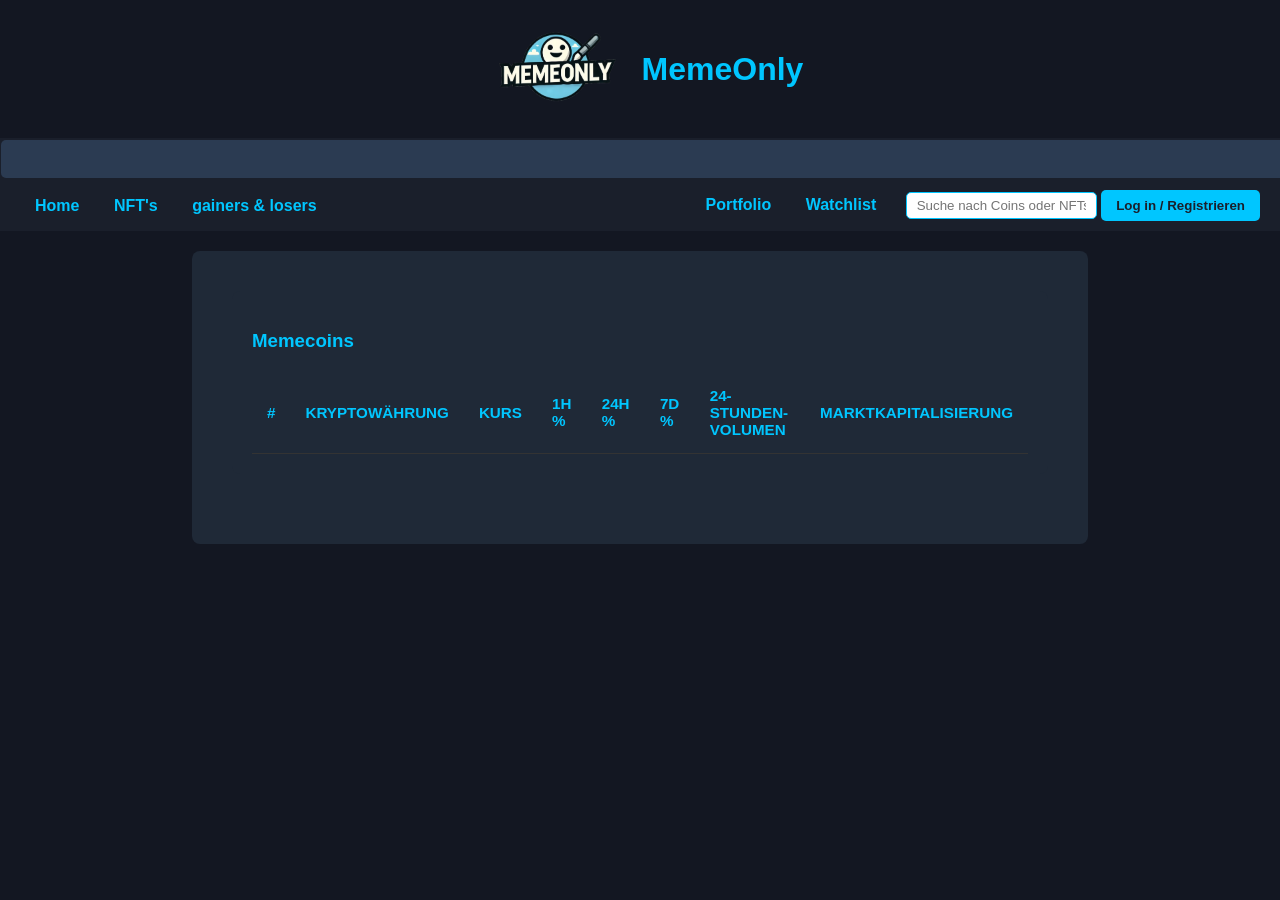
==== commit 6ecc07fe: "Update index.html" ====
--- a/index.html
+++ b/index.html
@@ -59,7 +59,7 @@
         <div class="nav-left">
             <a href="index.html">Home</a>
             <a href="pages/nft.html">NFT's</a>
-            <a href="pages/gainers-losers.html">Gewinner und Verlierer</a>
+            <a href="pages/gainers-losers.html">gainers & losers</a>
         </div>
         <div class="nav-right">
             <a href="pages/portfolio.html" onclick="accessRestrictedPage('portfolio')">Portfolio</a>
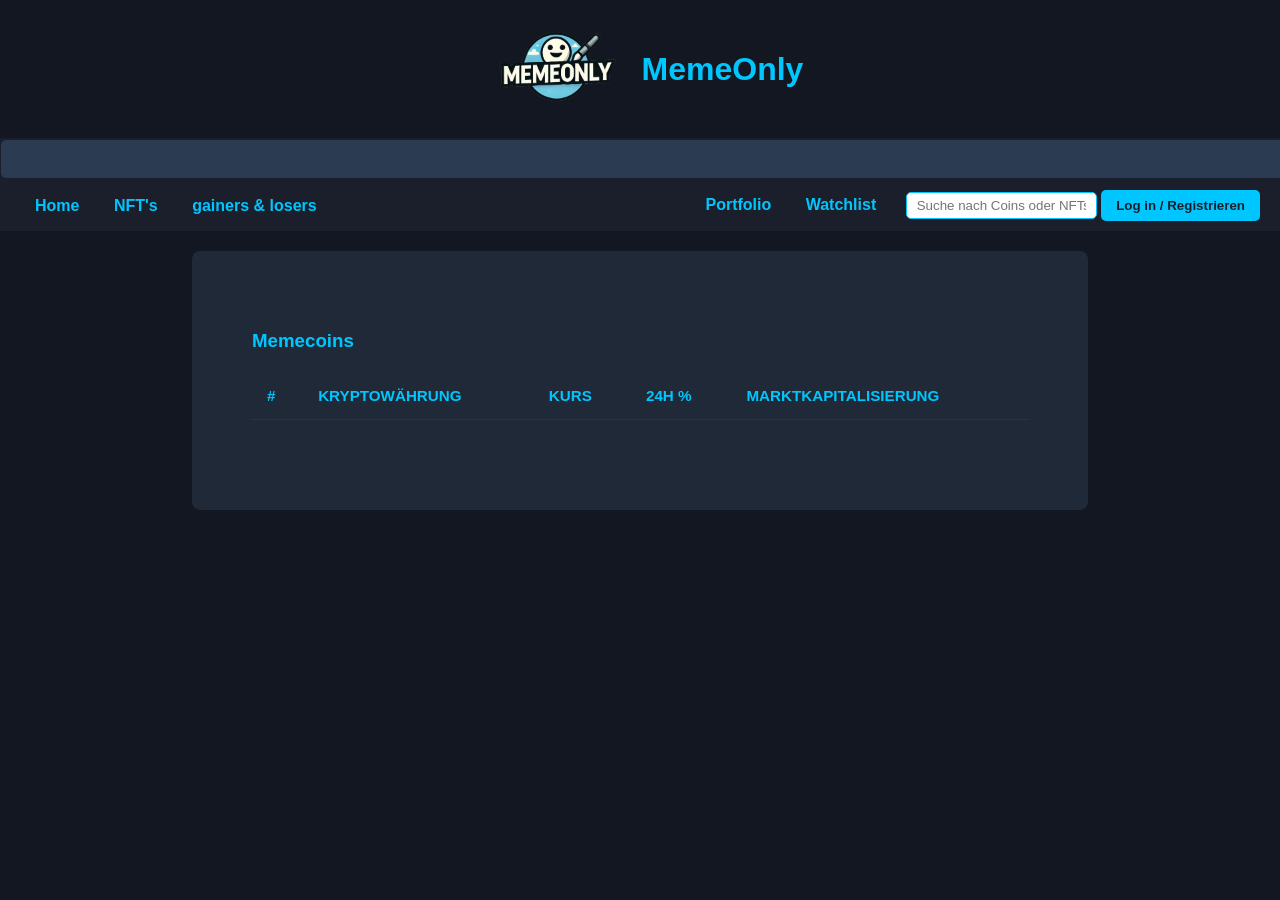
==== commit 4688dd39: "Update index.html" ====
--- a/index.html
+++ b/index.html
@@ -80,14 +80,11 @@
                         <table id="memecoins-table">
                             <thead>
                                 <tr>
-                                    <th onclick="sortTable(0)">#</th>
-                                    <th onclick="sortTable(1)">Kryptowährung</th>
-                                    <th onclick="sortTable(2)">Kurs</th>
-                                    <th onclick="sortTable(3)">1h %</th>
-                                    <th onclick="sortTable(4)">24h %</th>
-                                    <th onclick="sortTable(5)">7d %</th>
-                                    <th onclick="sortTable(6)">24-Stunden-Volumen</th>
-                                    <th onclick="sortTable(7)">Marktkapitalisierung</th>
+                                    <th>#</th>
+                                    <th>Kryptowährung</th>
+                                    <th>Kurs</th>
+                                    <th>24h %</th>
+                                    <th>Marktkapitalisierung</th>
                                 </tr>
                             </thead>
                             <tbody id="memecoins-list">
@@ -132,116 +129,72 @@
         <div class="right-gap"></div>
     </div>
 
-    <!-- Suchfunktion für die Coins -->
+    <!-- Scripts -->
     <script>
-        document.addEventListener("DOMContentLoaded", function() {
-            const searchBar = document.getElementById("search-bar");
-
-            searchBar.addEventListener("keyup", async function(event) {
-                const query = searchBar.value.trim().toLowerCase();
-                if (query.length > 2) {
-                    const searchResults = await searchCoins(query);
-                    displaySearchResults(searchResults);
-                } else {
-                    clearSearchResults();
+        document.addEventListener("DOMContentLoaded", function () {
+            const coinsPerPage = 25; // Anzahl der Coins pro Seite
+            let currentPage = 1;
+            let coinsData = [];
+
+            // Coins aus coins.json laden
+            async function loadCoins() {
+                try {
+                    const response = await fetch('coins.json');
+                    if (!response.ok) throw new Error('Fehler beim Laden der Coins-Daten');
+                    const data = await response.json();
+                    coinsData = data.sort((a, b) => b.market_cap - a.market_cap); // Nach Marktkapitalisierung absteigend sortieren
+                    displayCoins();
+                    updatePagination();
+                } catch (error) {
+                    console.error('Fehler:', error);
+                    alert('Die Coins-Daten konnten nicht geladen werden.');
                 }
-            });
-
-            async function searchCoins(query) {
-                const response = await fetch("https://api.coingecko.com/api/v3/coins/list");
-                const coins = await response.json();
-                return coins.filter(coin => coin.name.toLowerCase().includes(query) || coin.symbol.toLowerCase().includes(query));
-            }
-
-            function displaySearchResults(results) {
-                clearSearchResults();
-                const resultsContainer = document.createElement("div");
-                resultsContainer.id = "search-results";
-                resultsContainer.style.position = "absolute";
-                resultsContainer.style.backgroundColor = "#ffffff";
-                resultsContainer.style.color = "#000";
-                resultsContainer.style.border = "1px solid #ccc";
-                resultsContainer.style.width = "200px";
-                resultsContainer.style.zIndex = "1000";
-                resultsContainer.style.maxHeight = "200px";
-                resultsContainer.style.overflowY = "auto";
-
-                results.forEach(coin => {
-                    const resultItem = document.createElement("div");
-                    resultItem.textContent = `${coin.name} (${coin.symbol.toUpperCase()})`;
-                    resultItem.style.padding = "5px";
-                    resultItem.style.cursor = "pointer";
-
-                    resultItem.addEventListener("click", function() {
-                        window.location.href = `coin-detail.html?coinId=${coin.id}`;
-                    });
-
-                    resultsContainer.appendChild(resultItem);
+            }
+
+            // Coins auf der aktuellen Seite anzeigen
+            function displayCoins() {
+                const start = (currentPage - 1) * coinsPerPage;
+                const end = start + coinsPerPage;
+                const currentCoins = coinsData.slice(start, end);
+
+                const tableBody = document.getElementById('memecoins-list');
+                tableBody.innerHTML = '';
+
+                currentCoins.forEach((coin, index) => {
+                    const row = document.createElement('tr');
+                    row.innerHTML = `
+                        <td>${start + index + 1}</td>
+                        <td>${coin.name} (${coin.symbol.toUpperCase()})</td>
+                        <td>$${coin.current_price.toFixed(4)}</td>
+                        <td>${coin.price_change_percentage_24h?.toFixed(2) ?? 'N/A'}%</td>
+                        <td>$${coin.market_cap.toLocaleString()}</td>
+                    `;
+                    tableBody.appendChild(row);
                 });
-
-                searchBar.parentElement.appendChild(resultsContainer);
-            }
-
-            function clearSearchResults() {
-                const existingResults = document.getElementById("search-results");
-                if (existingResults) {
-                    existingResults.remove();
-                }
-            }
-
-            document.addEventListener("click", function(event) {
-                if (!searchBar.contains(event.target)) {
-                    clearSearchResults();
-                }
-            });
+            }
+
+            // Paginierung aktualisieren
+            function updatePagination() {
+                const totalPages = Math.ceil(coinsData.length / coinsPerPage);
+                const paginationElement = document.getElementById('pagination');
+                paginationElement.innerHTML = `
+                    <button onclick="changePage(${currentPage - 1})" ${currentPage <= 1 ? 'disabled' : ''}>Vorherige Seite</button>
+                    <span>Seite ${currentPage} von ${totalPages}</span>
+                    <button onclick="changePage(${currentPage + 1})" ${currentPage >= totalPages ? 'disabled' : ''}>Nächste Seite</button>
+                `;
+            }
+
+            // Seite wechseln
+            function changePage(newPage) {
+                const totalPages = Math.ceil(coinsData.length / coinsPerPage);
+                if (newPage < 1 || newPage > totalPages) return;
+                currentPage = newPage;
+                displayCoins();
+            }
+
+            // Beim Laden der Seite die Coins-Daten abrufen
+            loadCoins();
         });
-
-        let sortDirection = {}; 
-        let originalRows = []; 
-
-        document.addEventListener("DOMContentLoaded", function() {
-            const tableBody = document.getElementById("memecoins-list");
-            originalRows = Array.from(tableBody.rows);
-        });
-
-        function sortTable(columnIndex) {
-            const tableBody = document.getElementById("memecoins-list");
-            const rows = Array.from(tableBody.rows);
-
-            if (!sortDirection[columnIndex]) {
-                sortDirection[columnIndex] = "asc";
-            } else if (sortDirection[columnIndex] === "asc") {
-                sortDirection[columnIndex] = "desc";
-            } else {
-                resetTable();
-                sortDirection[columnIndex] = null;
-                return;
-            }
-
-            rows.sort((rowA, rowB) => {
-                const cellA = rowA.cells[columnIndex].innerText.trim();
-                const cellB = rowB.cells[columnIndex].innerText.trim();
-                const a = isNaN(cellA) ? cellA : parseFloat(cellA.replace(/[^0-9.-]+/g, ""));
-                const b = isNaN(cellB) ? cellB : parseFloat(cellB.replace(/[^0-9.-]+/g, ""));
-
-                if (sortDirection[columnIndex] === "asc") {
-                    return a > b ? 1 : -1;
-                } else {
-                    return a < b ? 1 : -1;
-                }
-            });
-
-            tableBody.innerHTML = "";
-            rows.forEach(row => tableBody.appendChild(row));
-        }
-
-        function resetTable() {
-            const tableBody = document.getElementById("memecoins-list");
-            tableBody.innerHTML = "";
-            originalRows.forEach(row => tableBody.appendChild(row));
-        }
     </script>
-    <script src="scripts/main.js"></script>
-    <script src="scripts/hotlist.js"></script>
 </body>
 </html>
--- a/styles/style.css
+++ b/styles/style.css
@@ -494,4 +494,35 @@
         .tab-button.active { background-color: #00c6ff; color: #1a1f2b; }
         .modal-backdrop { display: none; position: fixed; top: 0; left: 0; width: 100%; height: 100%; background: rgba(0, 0, 0, 0.5); z-index: 999; }
         input[type="number"], select { width: 100%; padding: 8px; margin: 10px 0; background-color: #2b3b52; color: #ffffff; border: none; border-radius: 5px; }
-        button { padding: 10px 20px; background-color: #00c6ff; color: #1a1f2b; border: none; border-radius: 5px; cursor: pointer; font-weight: bold; }+        button { padding: 10px 20px; background-color: #00c6ff; color: #1a1f2b; border: none; border-radius: 5px; cursor: pointer; font-weight: bold; }
+
+/* Stile für die Coin-Informationen in einer horizontalen Reihe */
+        .coin-info-row {
+            display: flex;
+            flex-wrap: wrap; /* Zeilenumbruch bei kleinen Bildschirmen */
+            justify-content: center; /* Zentriert die Kacheln */
+            gap: 20px; /* Abstand zwischen den Kacheln */
+            padding: 20px;
+        }
+
+        .info-tile {
+            background-color: #1f2937;
+            color: #ffffff;
+            padding: 15px;
+            border-radius: 8px;
+            text-align: center;
+            box-shadow: 0px 4px 6px rgba(0, 0, 0, 0.1);
+            min-width: 200px; /* Mindestbreite der Kacheln */
+            flex: 1; /* Macht die Kacheln gleichmäßig groß */
+            max-width: 250px; /* Optionale maximale Breite */
+        }
+
+        .info-tile .label {
+            font-weight: bold;
+            font-size: 1.1em;
+            margin-bottom: 10px;
+        }
+
+        .info-tile .value {
+            font-size: 1.2em;
+        }
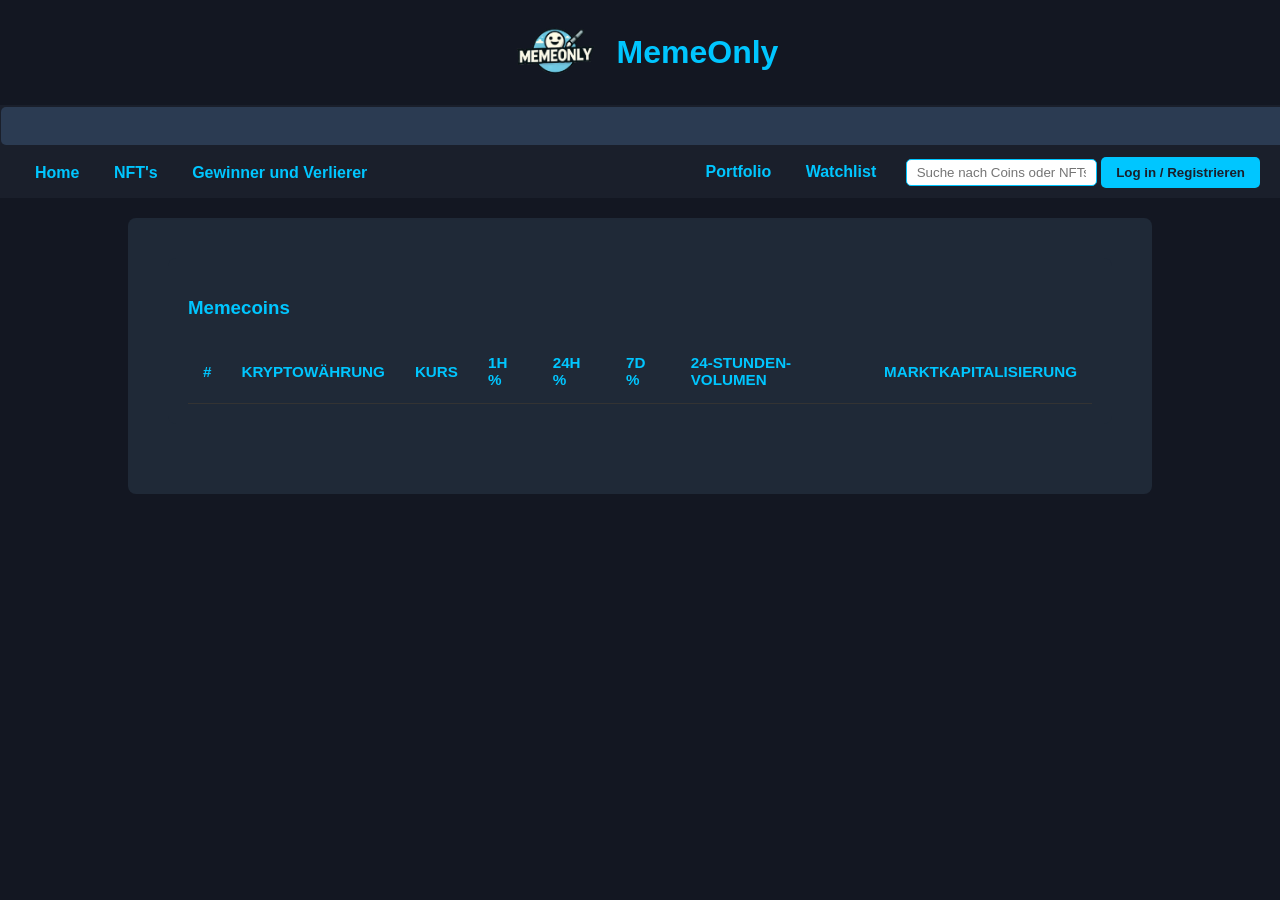
==== commit cc2e6e27: "Update index.html" ====
--- a/index.html
+++ b/index.html
@@ -6,33 +6,6 @@
     <title>Memecoins Hotlist</title>
     <link rel="stylesheet" href="styles/style.css">
     <style>
-        .hidden { display: none; }
-        .header-layout {
-            display: flex;
-            max-width: 100%;
-            margin: 0 auto;
-            padding-top: 20px;
-            align-items: center;
-            justify-content: center;
-        }
-        .left-gap, .right-gap { width: 15%; }
-        .logo-container {
-            width: 70%;
-            display: flex;
-            align-items: center;
-            justify-content: center;
-            text-align: center;
-            gap: 15px;
-        }
-        #logo { width: 150px; height: auto; }
-        #site-name { font-size: 2em; font-weight: bold; color: #00c6ff; }
-        .table-layout {
-            display: flex;
-            max-width: 100%;
-            margin: 0 auto;
-            padding-top: 20px;
-        }
-        .main-table-container { width: 70%; }
     </style>
 </head>
 <body>
@@ -59,7 +32,7 @@
         <div class="nav-left">
             <a href="index.html">Home</a>
             <a href="pages/nft.html">NFT's</a>
-            <a href="pages/gainers-losers.html">gainers & losers</a>
+            <a href="pages/gainers-losers.html">Gewinner und Verlierer</a>
         </div>
         <div class="nav-right">
             <a href="pages/portfolio.html" onclick="accessRestrictedPage('portfolio')">Portfolio</a>
@@ -80,11 +53,14 @@
                         <table id="memecoins-table">
                             <thead>
                                 <tr>
-                                    <th>#</th>
-                                    <th>Kryptowährung</th>
-                                    <th>Kurs</th>
-                                    <th>24h %</th>
-                                    <th>Marktkapitalisierung</th>
+                                    <th onclick="sortTable(0)">#</th>
+                                    <th onclick="sortTable(1)">Kryptowährung</th>
+                                    <th onclick="sortTable(2)">Kurs</th>
+                                    <th onclick="sortTable(3)">1h %</th>
+                                    <th onclick="sortTable(4)">24h %</th>
+                                    <th onclick="sortTable(5)">7d %</th>
+                                    <th onclick="sortTable(6)">24-Stunden-Volumen</th>
+                                    <th onclick="sortTable(7)">Marktkapitalisierung</th>
                                 </tr>
                             </thead>
                             <tbody id="memecoins-list">
@@ -129,72 +105,116 @@
         <div class="right-gap"></div>
     </div>
 
-    <!-- Scripts -->
+    <!-- Suchfunktion für die Coins -->
     <script>
-        document.addEventListener("DOMContentLoaded", function () {
-            const coinsPerPage = 25; // Anzahl der Coins pro Seite
-            let currentPage = 1;
-            let coinsData = [];
-
-            // Coins aus coins.json laden
-            async function loadCoins() {
-                try {
-                    const response = await fetch('coins.json');
-                    if (!response.ok) throw new Error('Fehler beim Laden der Coins-Daten');
-                    const data = await response.json();
-                    coinsData = data.sort((a, b) => b.market_cap - a.market_cap); // Nach Marktkapitalisierung absteigend sortieren
-                    displayCoins();
-                    updatePagination();
-                } catch (error) {
-                    console.error('Fehler:', error);
-                    alert('Die Coins-Daten konnten nicht geladen werden.');
-                }
-            }
-
-            // Coins auf der aktuellen Seite anzeigen
-            function displayCoins() {
-                const start = (currentPage - 1) * coinsPerPage;
-                const end = start + coinsPerPage;
-                const currentCoins = coinsData.slice(start, end);
-
-                const tableBody = document.getElementById('memecoins-list');
-                tableBody.innerHTML = '';
-
-                currentCoins.forEach((coin, index) => {
-                    const row = document.createElement('tr');
-                    row.innerHTML = `
-                        <td>${start + index + 1}</td>
-                        <td>${coin.name} (${coin.symbol.toUpperCase()})</td>
-                        <td>$${coin.current_price.toFixed(4)}</td>
-                        <td>${coin.price_change_percentage_24h?.toFixed(2) ?? 'N/A'}%</td>
-                        <td>$${coin.market_cap.toLocaleString()}</td>
-                    `;
-                    tableBody.appendChild(row);
+        document.addEventListener("DOMContentLoaded", function() {
+            const searchBar = document.getElementById("search-bar");
+
+            searchBar.addEventListener("keyup", async function(event) {
+                const query = searchBar.value.trim().toLowerCase();
+                if (query.length > 2) {
+                    const searchResults = await searchCoins(query);
+                    displaySearchResults(searchResults);
+                } else {
+                    clearSearchResults();
+                }
+            });
+
+            async function searchCoins(query) {
+                const response = await fetch("https://api.coingecko.com/api/v3/coins/list");
+                const coins = await response.json();
+                return coins.filter(coin => coin.name.toLowerCase().includes(query) || coin.symbol.toLowerCase().includes(query));
+            }
+
+            function displaySearchResults(results) {
+                clearSearchResults();
+                const resultsContainer = document.createElement("div");
+                resultsContainer.id = "search-results";
+                resultsContainer.style.position = "absolute";
+                resultsContainer.style.backgroundColor = "#ffffff";
+                resultsContainer.style.color = "#000";
+                resultsContainer.style.border = "1px solid #ccc";
+                resultsContainer.style.width = "200px";
+                resultsContainer.style.zIndex = "1000";
+                resultsContainer.style.maxHeight = "200px";
+                resultsContainer.style.overflowY = "auto";
+
+                results.forEach(coin => {
+                    const resultItem = document.createElement("div");
+                    resultItem.textContent = `${coin.name} (${coin.symbol.toUpperCase()})`;
+                    resultItem.style.padding = "5px";
+                    resultItem.style.cursor = "pointer";
+
+                    resultItem.addEventListener("click", function() {
+                        window.location.href = `coin-detail.html?coinId=${coin.id}`;
+                    });
+
+                    resultsContainer.appendChild(resultItem);
                 });
-            }
-
-            // Paginierung aktualisieren
-            function updatePagination() {
-                const totalPages = Math.ceil(coinsData.length / coinsPerPage);
-                const paginationElement = document.getElementById('pagination');
-                paginationElement.innerHTML = `
-                    <button onclick="changePage(${currentPage - 1})" ${currentPage <= 1 ? 'disabled' : ''}>Vorherige Seite</button>
-                    <span>Seite ${currentPage} von ${totalPages}</span>
-                    <button onclick="changePage(${currentPage + 1})" ${currentPage >= totalPages ? 'disabled' : ''}>Nächste Seite</button>
-                `;
-            }
-
-            // Seite wechseln
-            function changePage(newPage) {
-                const totalPages = Math.ceil(coinsData.length / coinsPerPage);
-                if (newPage < 1 || newPage > totalPages) return;
-                currentPage = newPage;
-                displayCoins();
-            }
-
-            // Beim Laden der Seite die Coins-Daten abrufen
-            loadCoins();
+
+                searchBar.parentElement.appendChild(resultsContainer);
+            }
+
+            function clearSearchResults() {
+                const existingResults = document.getElementById("search-results");
+                if (existingResults) {
+                    existingResults.remove();
+                }
+            }
+
+            document.addEventListener("click", function(event) {
+                if (!searchBar.contains(event.target)) {
+                    clearSearchResults();
+                }
+            });
         });
+
+        let sortDirection = {}; 
+        let originalRows = []; 
+
+        document.addEventListener("DOMContentLoaded", function() {
+            const tableBody = document.getElementById("memecoins-list");
+            originalRows = Array.from(tableBody.rows);
+        });
+
+        function sortTable(columnIndex) {
+            const tableBody = document.getElementById("memecoins-list");
+            const rows = Array.from(tableBody.rows);
+
+            if (!sortDirection[columnIndex]) {
+                sortDirection[columnIndex] = "asc";
+            } else if (sortDirection[columnIndex] === "asc") {
+                sortDirection[columnIndex] = "desc";
+            } else {
+                resetTable();
+                sortDirection[columnIndex] = null;
+                return;
+            }
+
+            rows.sort((rowA, rowB) => {
+                const cellA = rowA.cells[columnIndex].innerText.trim();
+                const cellB = rowB.cells[columnIndex].innerText.trim();
+                const a = isNaN(cellA) ? cellA : parseFloat(cellA.replace(/[^0-9.-]+/g, ""));
+                const b = isNaN(cellB) ? cellB : parseFloat(cellB.replace(/[^0-9.-]+/g, ""));
+
+                if (sortDirection[columnIndex] === "asc") {
+                    return a > b ? 1 : -1;
+                } else {
+                    return a < b ? 1 : -1;
+                }
+            });
+
+            tableBody.innerHTML = "";
+            rows.forEach(row => tableBody.appendChild(row));
+        }
+
+        function resetTable() {
+            const tableBody = document.getElementById("memecoins-list");
+            tableBody.innerHTML = "";
+            originalRows.forEach(row => tableBody.appendChild(row));
+        }
     </script>
+    <script src="scripts/main.js"></script>
+    <script src="scripts/hotlist.js"></script>
 </body>
 </html>
